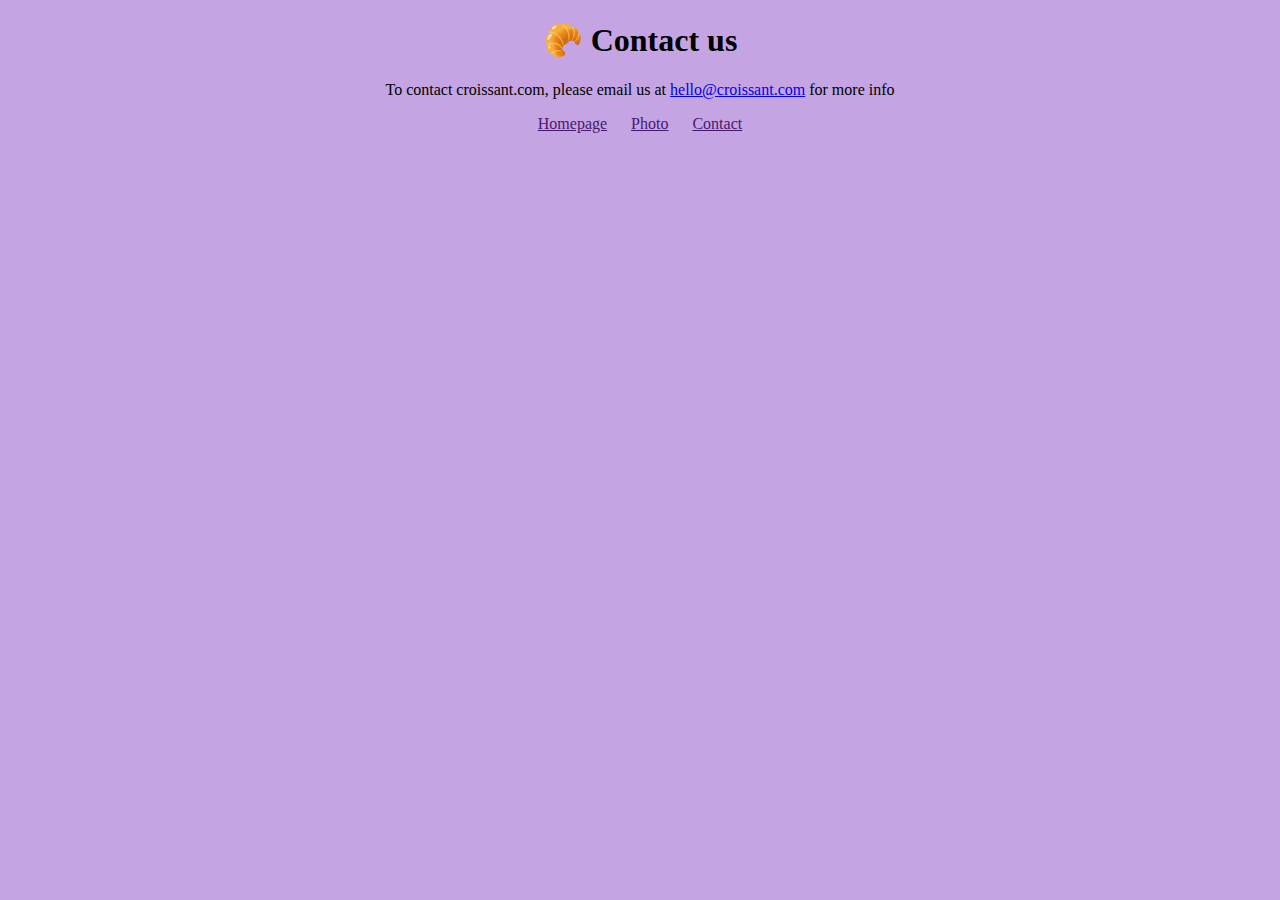
==== contact.html @ 902d940a "Added primary file" ====
<!DOCTYPE html>
<html lang="en">

<head>
    <meta charset="UTF-8">
    <meta http-equiv="X-UA-Compatible" content="IE=edge">
    <meta name="viewport" content="width=device-width, initial-scale=1.0">
    <link href="https://cdn.jsdelivr.net/npm/bootstrap@5.2.0/dist/css/bootstrap.min.css" rel="stylesheet"
        integrity="sha384-gH2yIJqKdNHPEq0n4Mqa/HGKIhSkIHeL5AyhkYV8i59U5AR6csBvApHHNl/vI1Bx" crossorigin="anonymous">
    <link rel="stylesheet" href="/styles/app.css">
    <title>Document</title>
</head>

<body>
    <h1>🥐 Contact us</h1>
    <p>
        To contact croissant.com, please email us at <a href="mailto:hello@croissant.com">hello@croissant.com</a> for
        more info
    </p>

    <footer>
        <a href="/">Homepage</a>
        <a href="/photo.html">Photo</a>
        <a href="/contact.html">Contact</a>
    </footer>
</body>

</html>
---- styles/app.css ----
body {
  background: rgb(197, 164, 227);
  display: block;
  margin: 20px;
}
h1,
p,
footer {
  text-align: center;
}
footer a {
  margin: 0 10px;
  color: rgb(70, 24, 112);
}
.croissants-photo {
  max-width: 100%;
  border-radius: 10px;
  display: block;
  margin: 30px auto;
}
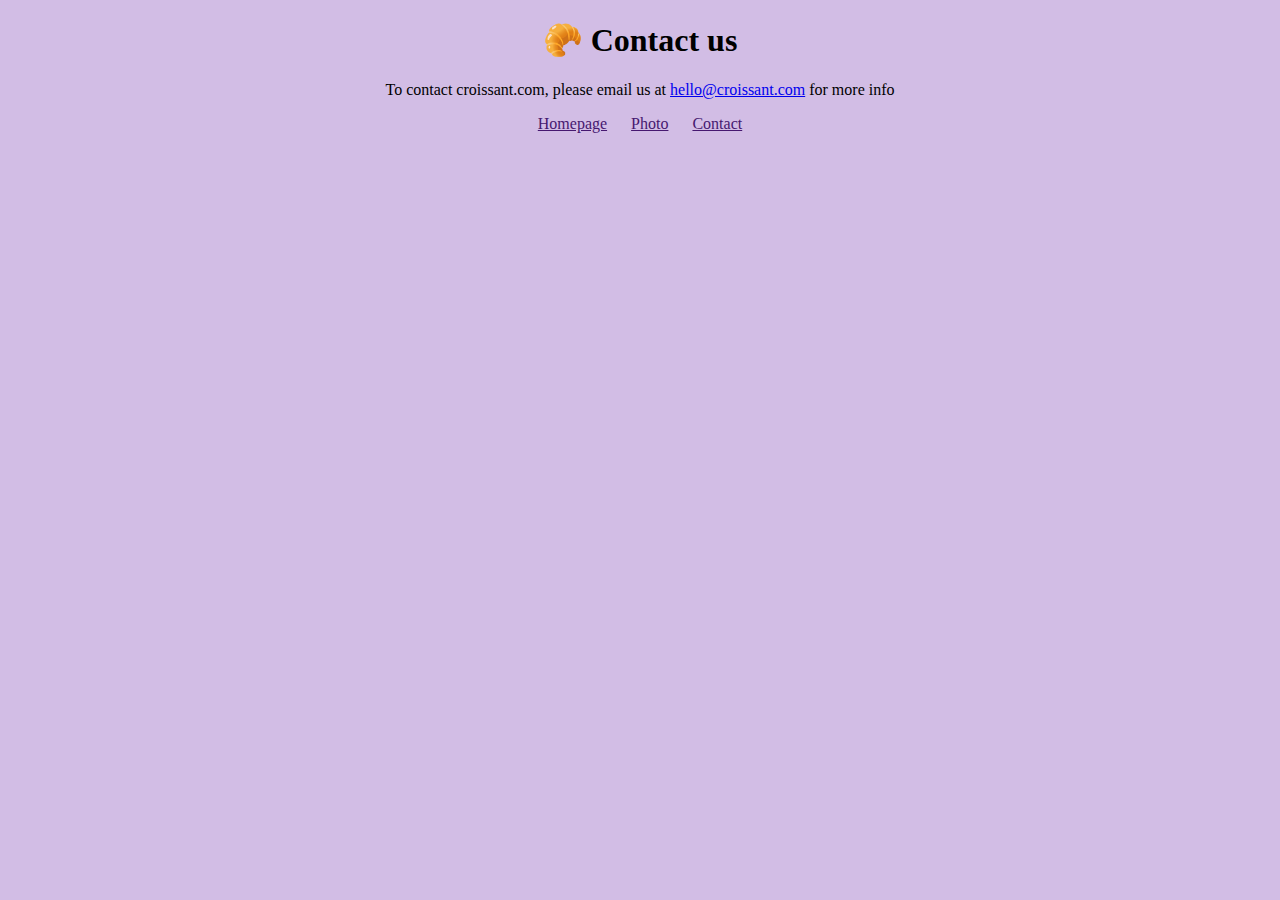
==== commit f34fc6a7: "Added seo tittle" ====
--- a/contact.html
+++ b/contact.html
@@ -8,20 +8,22 @@
     <link href="https://cdn.jsdelivr.net/npm/bootstrap@5.2.0/dist/css/bootstrap.min.css" rel="stylesheet"
         integrity="sha384-gH2yIJqKdNHPEq0n4Mqa/HGKIhSkIHeL5AyhkYV8i59U5AR6csBvApHHNl/vI1Bx" crossorigin="anonymous">
     <link rel="stylesheet" href="/styles/app.css">
-    <title>Document</title>
+    <meta name="description" content="Contact croissant.com for more information ">
+    <title>Contact us - croissant.com</title>
 </head>
 
 <body>
     <h1>🥐 Contact us</h1>
     <p>
-        To contact croissant.com, please email us at <a href="mailto:hello@croissant.com">hello@croissant.com</a> for
+        To contact croissant.com, please email us at <a href="mailto:hello@croissant.com"
+            title="contact us for email">hello@croissant.com</a> for
         more info
     </p>
 
     <footer>
-        <a href="/">Homepage</a>
-        <a href="/photo.html">Photo</a>
-        <a href="/contact.html">Contact</a>
+        <a href="/" title="Home">Homepage</a>
+        <a href="/photo.html" title="Photo of croissant">Photo</a>
+        <a href="/contact.html" title="Contact croissant.com">Contact</a>
     </footer>
 </body>
 
--- a/styles/app.css
+++ b/styles/app.css
@@ -1,5 +1,5 @@
 body {
-  background: rgb(197, 164, 227);
+  background: rgb(210, 189, 229);
   display: block;
   margin: 20px;
 }
